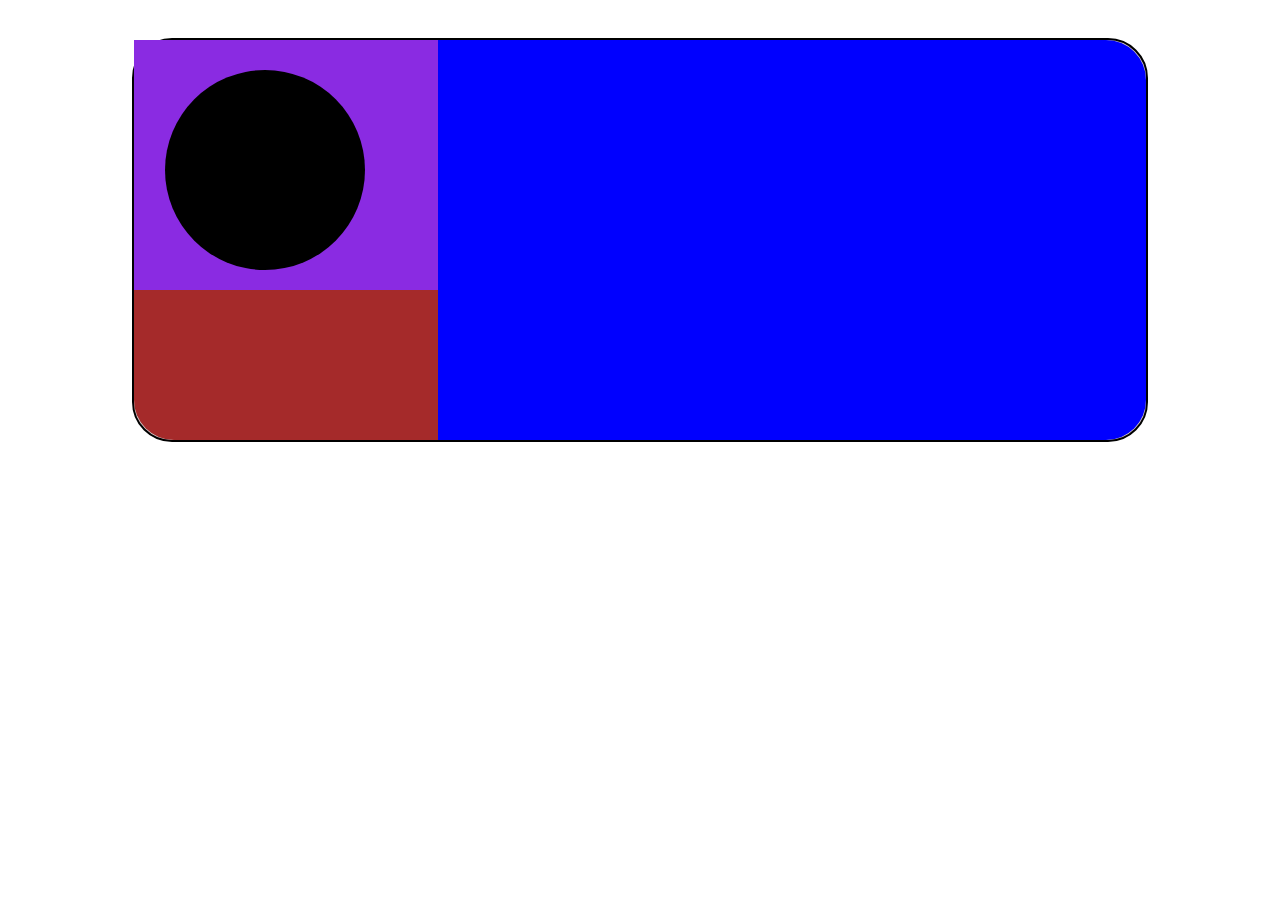
==== profile.html @ 3c41df8c "profile" ====
<!DOCTYPE html>
<html lang="en">
<head>
    <meta charset="UTF-8">
    <meta name="viewport" content="width=device-width, initial-scale=1.0">
    <title>Document</title>
    <link rel="stylesheet" href="profile.css">
</head>
<body>
    <div id="container">
        <div id="first">
         <div id="f1"></div>
         <div id="f2"></div>
        </div>
        <div id="second"></div>
    </div>
    <div id="profileimg"></div>
</body>
</html>
---- profile.css ----
body{
    background-image: url("https://wallup.net/wp-content/uploads/2018/09/26/469504-abstract-art-colorful-colors-design-illustration-light-theme.jpg");
    width: 100% auto;
    height: 100vh auto;
    background-repeat: no-repeat;
    background-size: 100% 100vh;
    align-items: center;
    display: flex;
    justify-content: center;
}
#container{
    width: 80%;
    height: 400px;
    background-color: rgb(213, 199, 199);
    margin-top: 30px;
    border-radius: 40px;
    border: 2px black solid;
    display: flex;
    position: relative;top: 0px; left: 0px;
}
#first{
    background-color: brown;
    width: 30%;
    height: 400px;
    border-radius: 40px 0px 0px 40px;
}
#f1{
    width: 100%%;
    height: 250px;
    background-color: blueviolet;
}
#second{
    background-color: blue;
    width: 70%;
    height: 400px;
   border-top-right-radius: 40px;
   border-bottom-right-radius: 40px;
}
#profileimg{
    width: 200px;
    height: 200px;
    background-color: black;
    border-radius: 100%;
    position: absolute; top: 70px;left: 165px;
    background-image: url("https://cdn-7.motorsport.com/images/mgl/YEQ1pGwY/s8/lewis-hamilton-mercedes.jpg ");
    background-repeat: no-repeat;
    background-size: 200px 200px;
}
h1{
    font-size: medium;
    position: absolute; top: 250px; left: 10px;
}
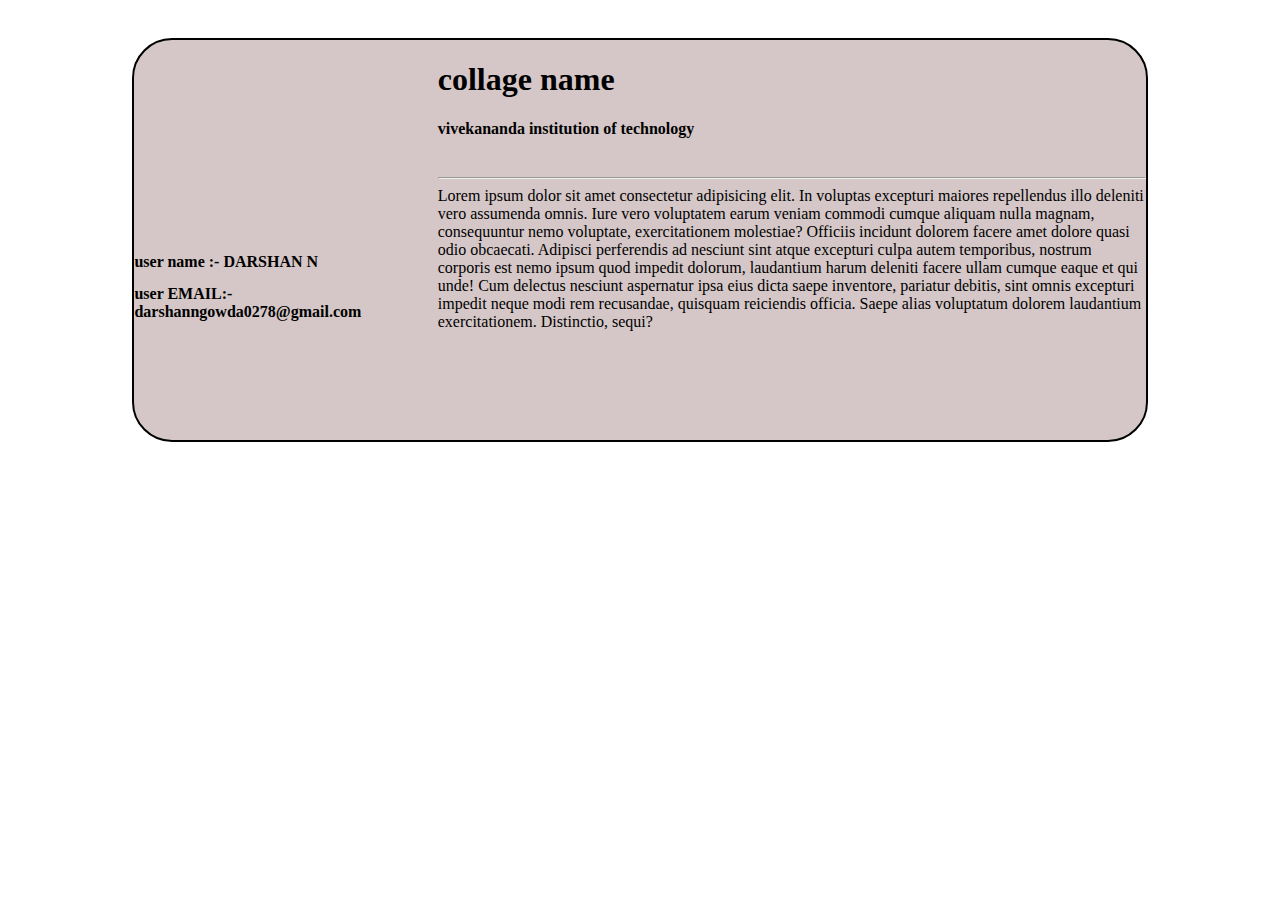
==== commit 38530040: "profile update with photo" ====
--- a/profile.html
+++ b/profile.html
@@ -10,9 +10,17 @@
     <div id="container">
         <div id="first">
          <div id="f1"></div>
-         <div id="f2"></div>
+         <div id="f2">
+            <h2>user name :- DARSHAN N</h2>
+            <h2>user EMAIL:-darshanngowda0278@gmail.com</h2>
+         </div>
         </div>
-        <div id="second"></div>
+        <div id="second">
+            <h1>collage name </h1>
+            <h2>vivekananda institution of technology</h2>
+            <br><hr>
+            Lorem ipsum dolor sit amet consectetur adipisicing elit. In voluptas excepturi maiores repellendus illo deleniti vero assumenda omnis. Iure vero voluptatem earum veniam commodi cumque aliquam nulla magnam, consequuntur nemo voluptate, exercitationem molestiae? Officiis incidunt dolorem facere amet dolore quasi odio obcaecati. Adipisci perferendis ad nesciunt sint atque excepturi culpa autem temporibus, nostrum corporis est nemo ipsum quod impedit dolorum, laudantium harum deleniti facere ullam cumque eaque et qui unde! Cum delectus nesciunt aspernatur ipsa eius dicta saepe inventore, pariatur debitis, sint omnis excepturi impedit neque modi rem recusandae, quisquam reiciendis officia. Saepe alias voluptatum dolorem laudantium exercitationem. Distinctio, sequi?
+        </div>
     </div>
     <div id="profileimg"></div>
 </body>
--- a/profile.css
+++ b/profile.css
@@ -19,34 +19,36 @@
     position: relative;top: 0px; left: 0px;
 }
 #first{
-    background-color: brown;
+    /* background-color: brown; */
     width: 30%;
     height: 400px;
     border-radius: 40px 0px 0px 40px;
+    /* display: flex; */
+    justify-content: center;
+    align-items: center
 }
 #f1{
-    width: 100%%;
-    height: 250px;
-    background-color: blueviolet;
+    width:200px ;
+    height: 200px;
+    /* background-color: blueviolet; */
+    border-radius: 100%;
+    background-image: url("https://firstsportz.com/wp-content/uploads/2024/06/Lewis-Hamilton-canada-1.jpg");
+    background-repeat: no-repeat;
+    background-size: 200px 200px;
 }
+
 #second{
-    background-color: blue;
+    /* background-color: blue; */
     width: 70%;
     height: 400px;
    border-top-right-radius: 40px;
    border-bottom-right-radius: 40px;
 }
-#profileimg{
-    width: 200px;
-    height: 200px;
-    background-color: black;
-    border-radius: 100%;
-    position: absolute; top: 70px;left: 165px;
-    background-image: url("https://cdn-7.motorsport.com/images/mgl/YEQ1pGwY/s8/lewis-hamilton-mercedes.jpg ");
-    background-repeat: no-repeat;
-    background-size: 200px 200px;
+
+h1{
+    font-size: xx-large;
+    /* position: absolute; top: 250px; left: 10px; */
 }
-h1{
-    font-size: medium;
-    position: absolute; top: 250px; left: 10px;
-}+h2{
+    font-size: medium
+};